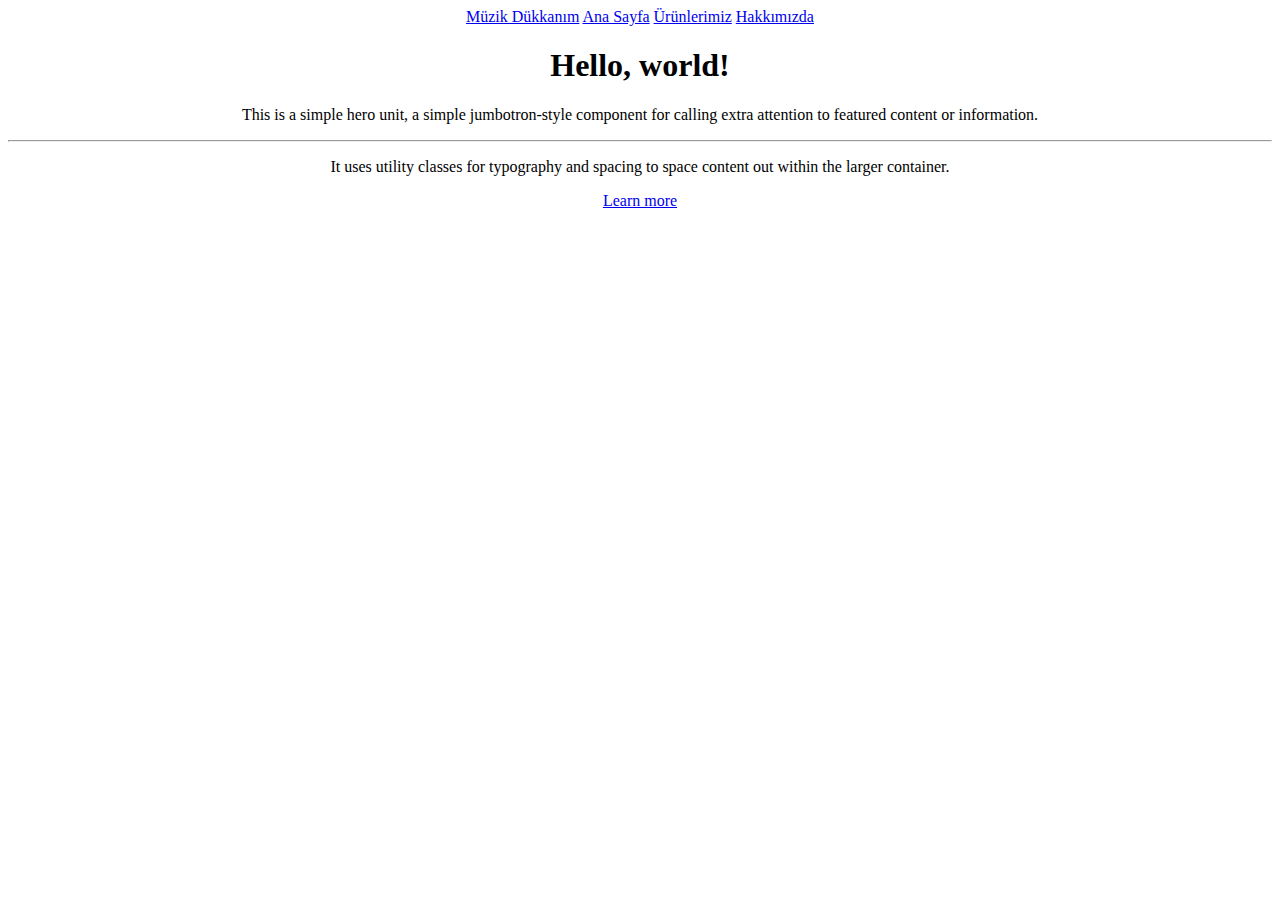
==== Bootstrap1/index.html @ 2293ce42 "first commit" ====
<html lang="en">
<head>
    <meta charset="UTF-8">
    <meta http-equiv="X-UA-Compatible" content="IE=edge">
    <meta name="viewport" content="width=device-width, initial-scale=1.0">
    <link rel="stylesheet" href="https://cdn.jsdelivr.net/npm/bootstrap@4.5.3/dist/css/bootstrap.min.css" integrity="sha384-TX8t27EcRE3e/ihU7zmQxVncDAy5uIKz4rEkgIXeMed4M0jlfIDPvg6uqKI2xXr2" crossorigin="anonymous">
    <link rel="stylesheet" href="style.css">
    <title>Ana Sayfa</title>
</head>
<body>
    <nav class="navbar fixed-top navbar-dark bg-dark">
        <div class="top-container">
            <a class="navbar-brand" href="index.html">Müzik Dükkanım</a>
            <a class="navbar-brand" href="index.html">Ana Sayfa</a>
            <a class="navbar-brand" href="urunler.html">Ürünlerimiz</a>
            <a class="navbar-brand" href="hakkimizda.html">Hakkımızda</a>
        </div>
    </nav>
    <div class="jumbotron">
        <h1 class="display-4">Hello, world!</h1>
        <p class="lead">This is a simple hero unit, a simple jumbotron-style component for calling extra attention to featured content or information.</p>
        <hr class="my-4">
        <p>It uses utility classes for typography and spacing to space content out within the larger container.</p>
        <a class="btn btn-primary btn-lg" href="#" role="button">Learn more</a>
</div>
</body>
</html>
---- Bootstrap1/style.css ----
body {
    text-align: center;
}
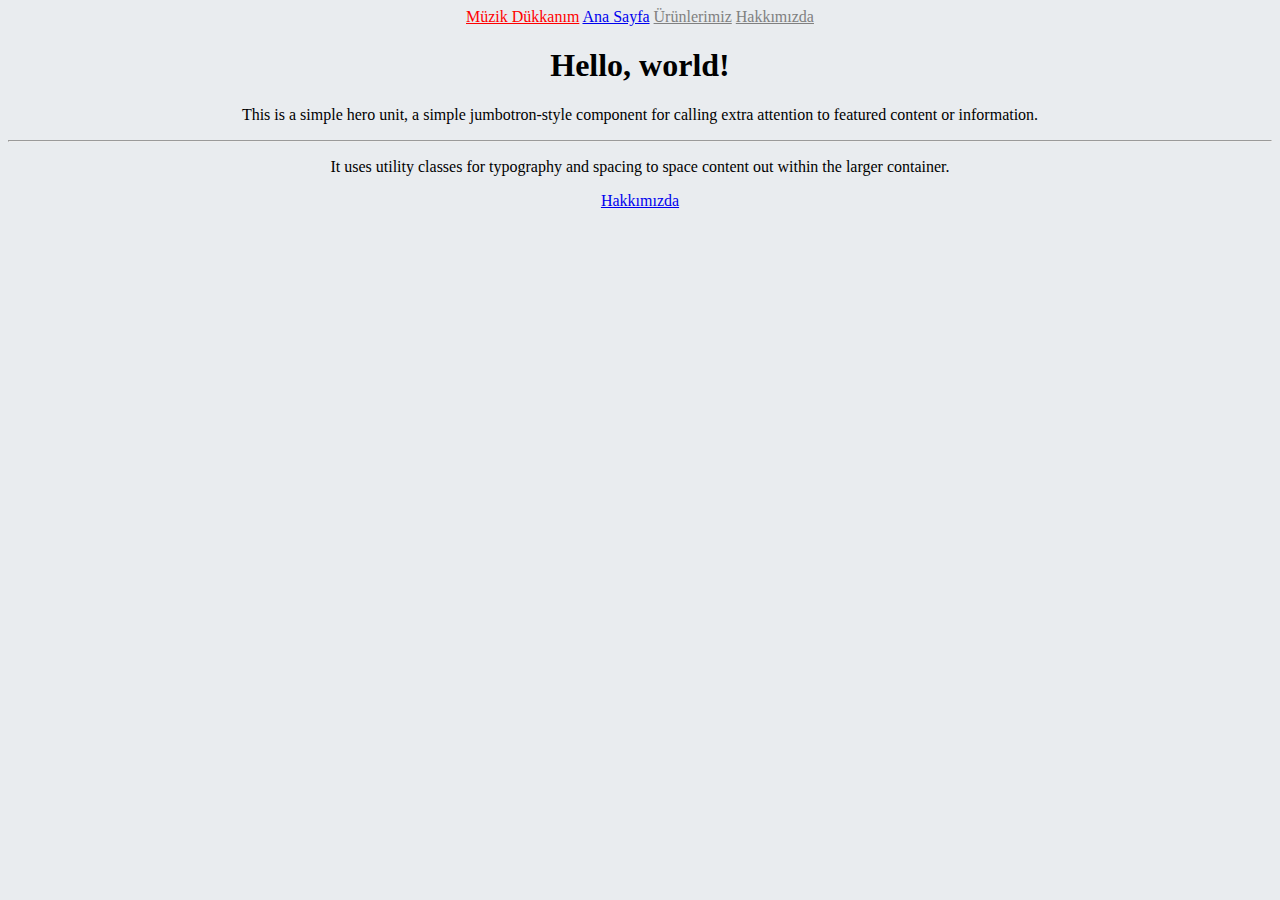
==== commit 31000d70: "second commit" ====
--- a/Bootstrap1/index.html
+++ b/Bootstrap1/index.html
@@ -10,10 +10,10 @@
 <body>
     <nav class="navbar fixed-top navbar-dark bg-dark">
         <div class="top-container">
-            <a class="navbar-brand" href="index.html">Müzik Dükkanım</a>
+            <a class="navbar-brand" href="index.html" style="color: red;">Müzik Dükkanım</a>
             <a class="navbar-brand" href="index.html">Ana Sayfa</a>
-            <a class="navbar-brand" href="urunler.html">Ürünlerimiz</a>
-            <a class="navbar-brand" href="hakkimizda.html">Hakkımızda</a>
+            <a class="navbar-brand" href="urunler.html" style="color: gray;">Ürünlerimiz</a>
+            <a class="navbar-brand" href="hakkimizda.html" style="color: gray;">Hakkımızda</a>
         </div>
     </nav>
     <div class="jumbotron">
@@ -21,7 +21,7 @@
         <p class="lead">This is a simple hero unit, a simple jumbotron-style component for calling extra attention to featured content or information.</p>
         <hr class="my-4">
         <p>It uses utility classes for typography and spacing to space content out within the larger container.</p>
-        <a class="btn btn-primary btn-lg" href="#" role="button">Learn more</a>
+        <a class="btn btn-primary btn-lg" href="hakkimizda.html" role="button">Hakkımızda</a>
 </div>
 </body>
 </html>--- a/Bootstrap1/style.css
+++ b/Bootstrap1/style.css
@@ -1,3 +1,14 @@
 body {
     text-align: center;
+    background-color: #E9ECEF;
+ 
+}
+.row {
+    margin: 10%;
+
+}
+.hakkimizda {
+    margin-top: 10%;
+    background-color: #E9ECEF;
+    border-style: none;
 }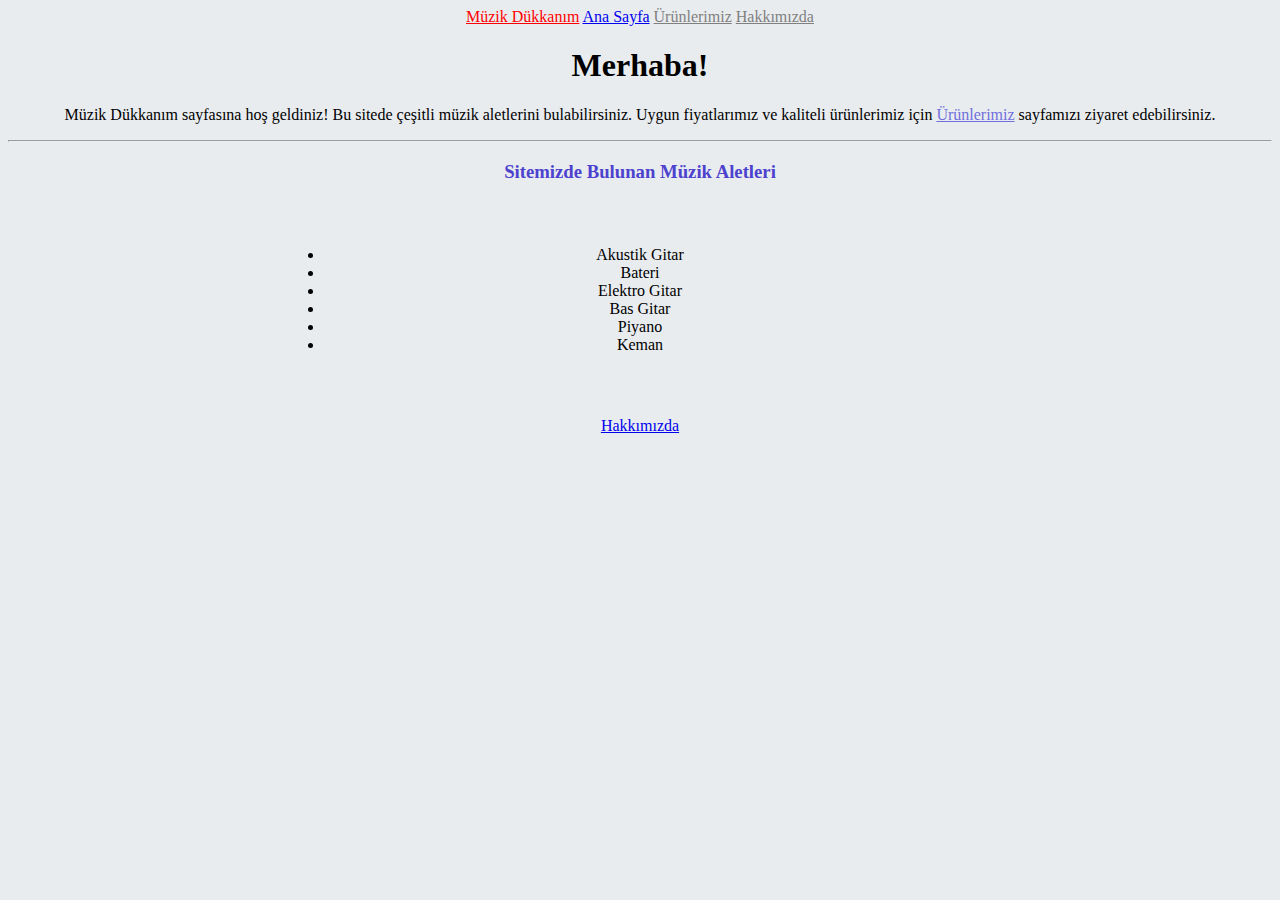
==== commit 47e0e029: "final" ====
--- a/Bootstrap1/index.html
+++ b/Bootstrap1/index.html
@@ -7,7 +7,7 @@
     <link rel="stylesheet" href="style.css">
     <title>Ana Sayfa</title>
 </head>
-<body>
+<body class="body">
     <nav class="navbar fixed-top navbar-dark bg-dark">
         <div class="top-container">
             <a class="navbar-brand" href="index.html" style="color: red;">Müzik Dükkanım</a>
@@ -17,10 +17,18 @@
         </div>
     </nav>
     <div class="jumbotron">
-        <h1 class="display-4">Hello, world!</h1>
-        <p class="lead">This is a simple hero unit, a simple jumbotron-style component for calling extra attention to featured content or information.</p>
+        <h1 class="display-4">Merhaba!</h1>
+        <p class="lead">Müzik Dükkanım sayfasına hoş geldiniz! Bu sitede çeşitli müzik aletlerini bulabilirsiniz. Uygun fiyatlarımız ve kaliteli ürünlerimiz için <a href="urunler.html" style="color: rgb(112, 112, 221);">Ürünlerimiz</a> sayfamızı ziyaret edebilirsiniz.</p>
         <hr class="my-4">
-        <p>It uses utility classes for typography and spacing to space content out within the larger container.</p>
+        <h3 class="sub-title" >Sitemizde Bulunan Müzik Aletleri</h3>
+        <ul class="list-group">
+            <li class="list-group-item">Akustik Gitar</li>
+            <li class="list-group-item">Bateri</li>
+            <li class="list-group-item">Elektro Gitar</li>
+            <li class="list-group-item">Bas Gitar</li>
+            <li class="list-group-item">Piyano</li>
+            <li class="list-group-item">Keman</li>
+        </ul>
         <a class="btn btn-primary btn-lg" href="hakkimizda.html" role="button">Hakkımızda</a>
 </div>
 </body>
--- a/Bootstrap1/style.css
+++ b/Bootstrap1/style.css
@@ -1,14 +1,17 @@
-body {
+.body {
     text-align: center;
     background-color: #E9ECEF;
- 
 }
 .row {
-    margin: 10%;
-
 }
-.hakkimizda {
-    margin-top: 10%;
-    background-color: #E9ECEF;
-    border-style: none;
+.list-group{
+    margin: 5%;
+    padding: 0 20% 0 20%;
+}
+.badge{
+    width: 50%;
+    margin: 10px;
+}
+.sub-title{
+    color: rgb(76, 66, 206);
 }